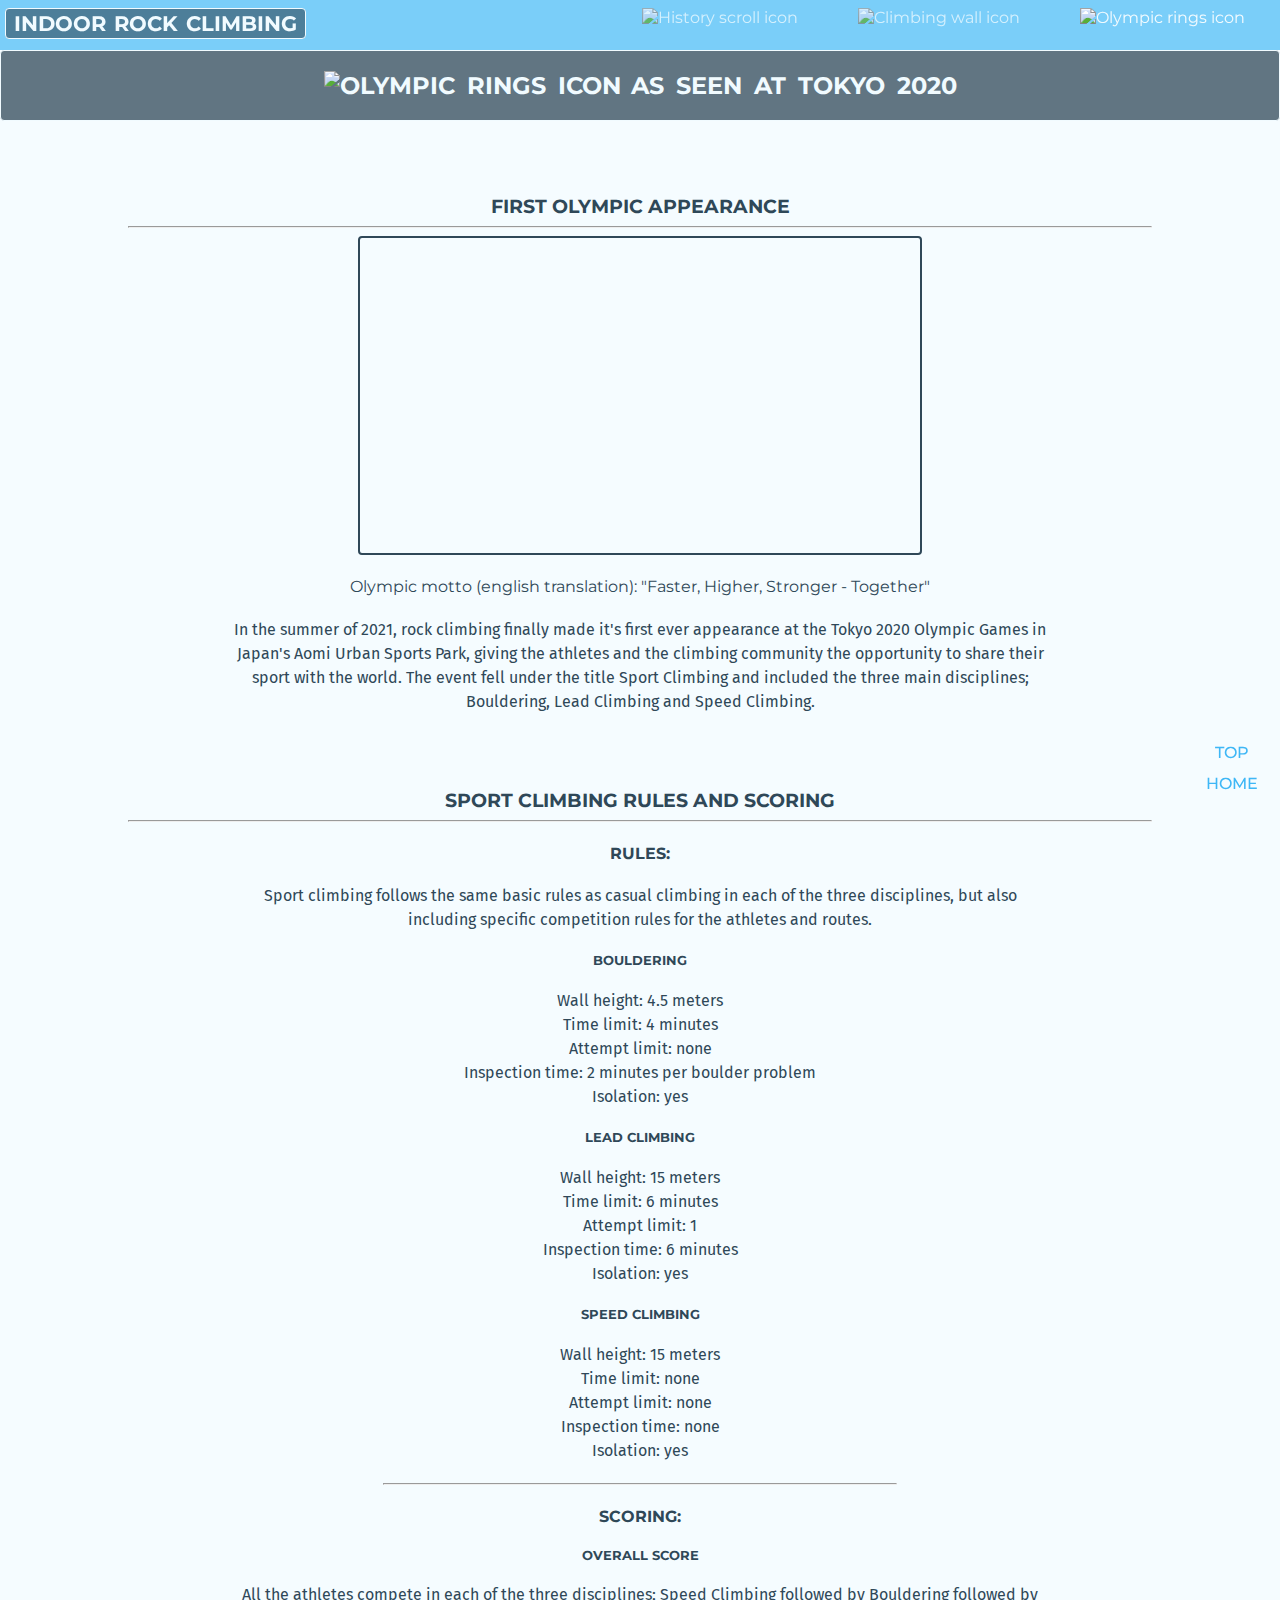
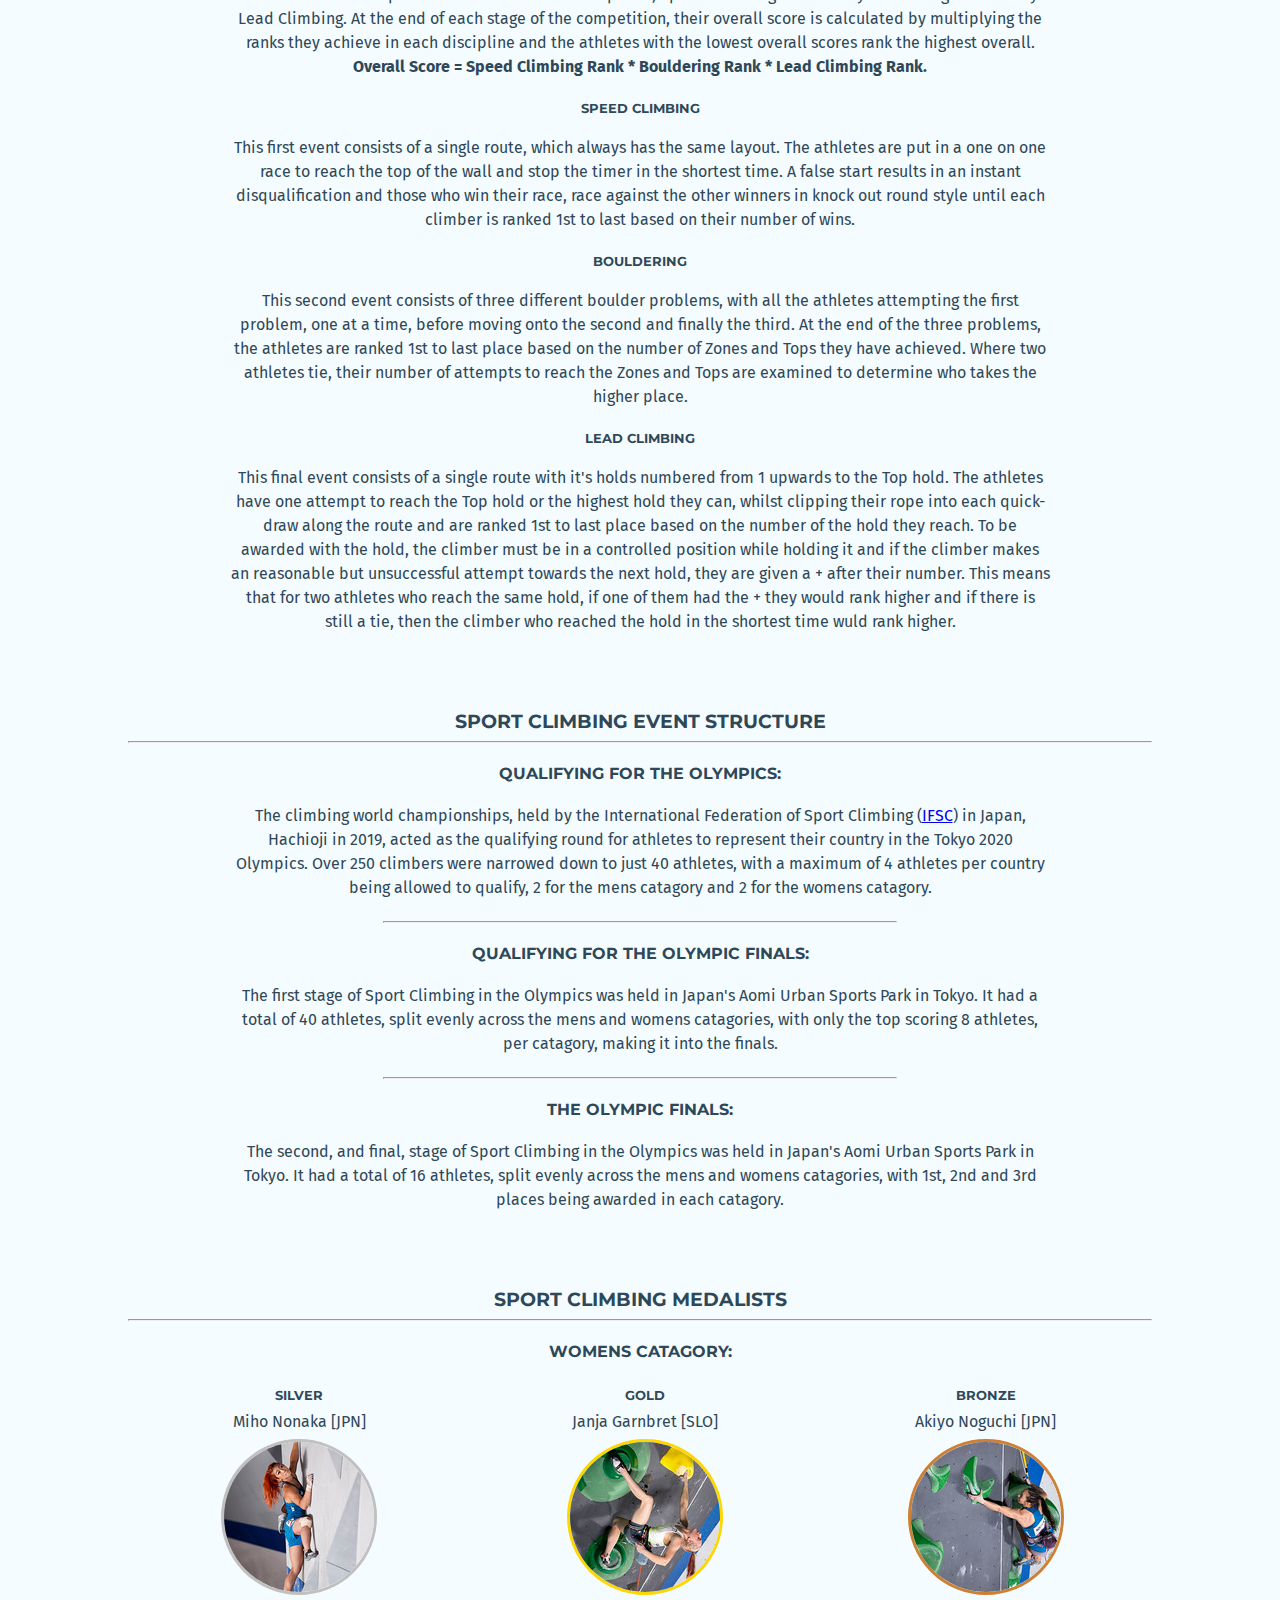
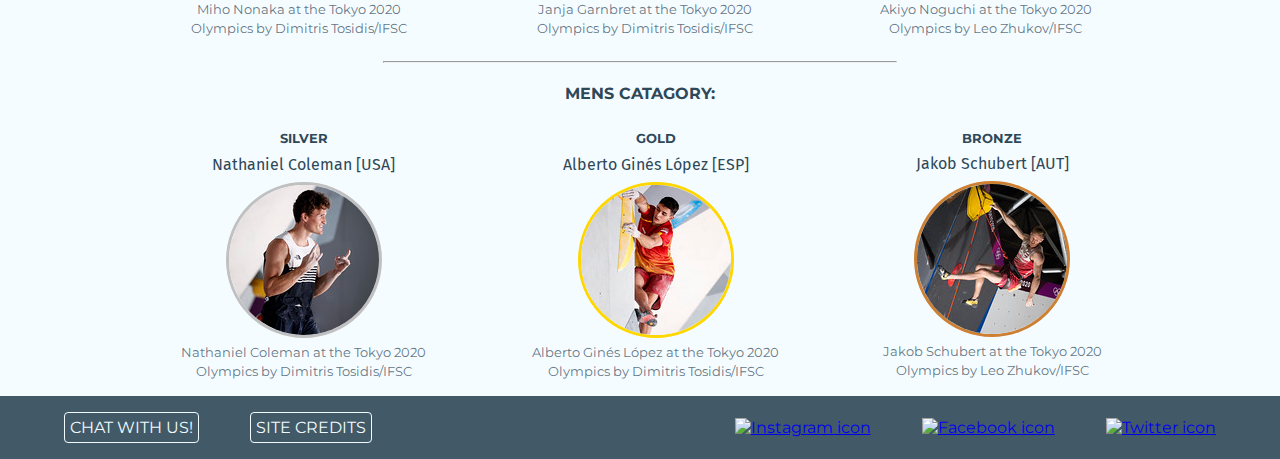
==== as-seen-at-tokyo-2020.html @ 706cf138 "Change minor iframes allow attribute syntax as warned by Google Dev Tools" ====
<!DOCTYPE html>
<html lang="en">
<head>
    <meta charset = "UTF-8"> <!-- instructs browser to use UTF-8 character encoding -->
    <meta http-equiv = "X-UA-Compatible" content = "IE=edge"> <!-- tells Internet Explorer to use Edge -->
    <meta name = "viewport" content = "width=device-width, initial-scale=1.0"> <!-- sets the browser viewport scale (important for CSS responsive design) -->
    <meta name = "description" content = "Indoor Rock Climbing introduces the three main disciplines of competition climbing; Bouldering, Lead Climbing and Speed Climbing to new climbers or those interested in the sport.">
    <meta name = "keywords" content = "indoor, rock climbing, bouldering, lead climbing, speed climbing, top rope, tokyo 2020, olympics"> 
    <meta name = "author" content = "Charlie Harland"> 

    <title>Indoor Rock Climbing</title>
    <link href = "./assets/css/style.css" rel = "stylesheet">

</head>

<!-- id for linking to the page top and class for creating space for fixed header -->
<body id = "as-seen-top" class = "header-space">
    <header class = "pages-header">
        <a href = "./index.html"><h1>Indoor Rock Climbing</h1></a>

        <!-- nav between the 3 pages from within the pages (reduces need to return to homepage everytime) -->
        <nav class = "pages-nav">
            <ul>
                <li>
                    <a href = "./background.html"><img src="https://img.icons8.com/ios-glyphs/30/2f4858/order-history.png" alt = "History scroll icon"></a>
                </li>
                <li>
                    <a href = "./the-three-main-climbing-disciplines.html"><img src="https://img.icons8.com/ios-filled/30/2f4858/climbing-wall.png" alt = "Climbing wall icon"></a>
                </li>
                <li>
                    <a href = "./as-seen-at-tokyo-2020.html"><img class = "current-page" src="https://img.icons8.com/metro/30/f1fbff/olympic-rings.png" alt = "Olympic rings icon"></a>
                </li>
            </ul>
        </nav>
    </header>

    <section class = "main-headings">
        <h2><img src="https://img.icons8.com/metro/30/f1fbff/olympic-rings.png" alt = "Olympic rings icon"> As Seen At Tokyo 2020</h2>
    </section>

    <!-- main page content -->
    <main class = "page-min-height"> <!-- class = "page-min-height" to ensure nav fills the viewport -->

        <section class = "page-section">
            <h3>First Olympic Appearance</h3>
            <hr>

            <!-- Video credit: embedded link from Olympics YouTube to allow for views to contribute to YouTube views -->
            <!-- Class for styling. Source link to the video. Title attribute for accessability. Included the allow attribute values; accelerometer and gyroscope for user to rotate mobile/tablet screen, picture-in-picture for users to continue to use other apps and move the video player around on their home screen. allowfullscreen attribute to allow full screen viewing -->
            <iframe class = "videos" src = "https://www.youtube.com/embed/QUqRIUKBFTk" title = "Youtube video player showing How will the Olympics change sport climbing? video" allow = "accelerometer; gyroscope; picture-in-picture" allowfullscreen></iframe>
        
            <blockquote cite = "https://olympics.com/ioc/faq/olympic-symbol-and-identity/what-is-the-olympic-motto">Olympic motto (english translation): "Faster, Higher, Stronger - Together"</blockquote>

            <p>
                In the summer of 2021, rock climbing finally made it's first ever appearance at the Tokyo 2020 Olympic Games in Japan's Aomi Urban Sports Park, giving the athletes and the climbing community the opportunity to share their sport with the world. The event fell under the title Sport Climbing and included the three main disciplines; Bouldering, Lead Climbing and Speed Climbing.
            </p>
            <!-- include relevant images -->
        </section>
    
        <section class = "page-section">
            <h3>Sport Climbing Rules and scoring</h3>
            <hr>
            <section>
                <h4>Rules:</h4>
                <p>
                    Sport climbing follows the same basic rules as casual climbing in each of the three disciplines, but also including specific competition rules for the athletes and routes. 
                </p>
                <section>
                    <h5> Bouldering </h5>
                    <ul>
                        <li>Wall height: 4.5 meters</li>
                        <li>Time limit: 4 minutes</li>
                        <li>Attempt limit: none</li>
                        <li>Inspection time: 2 minutes per boulder problem</li>
                        <li>Isolation: yes</li>
                    </ul>
                </section>
                <section>
                    <h5>Lead Climbing</h5>
                    <ul>
                        <li>Wall height: 15 meters</li>
                        <li>Time limit: 6 minutes</li>
                        <li>Attempt limit: 1</li>
                        <li>Inspection time: 6 minutes</li>
                        <li>Isolation: yes</li>
                    </ul>
                </section>
                <section>
                    <h5>Speed Climbing</h5>
                    <ul>
                        <li>Wall height: 15 meters</li>
                        <li>Time limit: none</li>
                        <li>Attempt limit: none</li>
                        <li>Inspection time: none</li>
                        <li>Isolation: yes</li>
                    </ul>
                </section>

            </section>
            <hr class = "half-width">
            <section>
                <h4>Scoring:</h4>
                <h5>Overall score</h5>
                <p>
                    All the athletes compete in each of the three disciplines; Speed Climbing followed by Bouldering followed by Lead Climbing. At the end of each stage of the competition, their overall score is calculated by multiplying the ranks they achieve in each discipline and the athletes with the lowest overall scores rank the highest overall. 
                    <br>
                    <strong>Overall Score = Speed Climbing Rank * Bouldering Rank * Lead Climbing Rank. </strong>
                </p>
                <h5>Speed Climbing</h5>
                <p>
                    This first event consists of a single route, which always has the same layout. The athletes are put in a one on one race to reach the top of the wall and stop the timer in the shortest time. A false start results in an instant disqualification and those who win their race, race against the other winners in knock out round style until each climber is ranked 1st to last based on their number of wins.
                </p>
                <h5>Bouldering</h5>
                <p>
                    This second event consists of three different boulder problems, with all the athletes attempting the first problem, one at a time, before moving onto the second and finally the third. At the end of the three problems, the athletes are ranked 1st to last place based on the number of Zones and Tops they have achieved. Where two athletes tie, their number of attempts to reach the Zones and Tops are examined to determine who takes the higher place. 
                </p>
                <h5>Lead Climbing</h5>
                <p>
                    This final event consists of a single route with it's holds numbered from 1 upwards to the Top hold. The athletes have one attempt to reach the Top hold or the highest hold they can, whilst clipping their rope into each quick-draw along the route and are ranked 1st to last place based on the number of the hold they reach. To be awarded with the hold, the climber must be in a controlled position while holding it and if the climber makes an reasonable but unsuccessful attempt towards the next hold, they are given a + after their number. This means that for two athletes who reach the same hold, if one of them had the + they would rank higher and if there is still a tie, then the climber who reached the hold in the shortest time wuld rank higher.
                </p>
            </section>
            <h3>Sport Climbing event structure</h3>
            <hr>
            <section>
                <h4>Qualifying for the Olympics:</h4>
                <p>
                    The climbing world championships, held by the International Federation of Sport Climbing (<a href = "https://www.ifsc-climbing.org/" target = "_blank">IFSC</a>) in Japan, Hachioji in 2019, acted as the qualifying round for athletes to represent their country in the Tokyo 2020 Olympics. Over 250 climbers were narrowed down to just 40 athletes, with a maximum of 4 athletes per country being allowed to qualify, 2 for the mens catagory and 2 for the womens catagory.
                </p>
            </section>
            <hr class = "half-width">
            <section>
                <h4>Qualifying for the Olympic finals:</h4>
                <p>
                    The first stage of Sport Climbing in the Olympics was held in Japan's Aomi Urban Sports Park in Tokyo. It had a total of 40 athletes, split evenly across the mens and womens catagories, with only the top scoring 8 athletes, per catagory, making it into the finals.
                </p>
            </section>
            <hr class = "half-width">
            <section>
                <h4>The Olympic finals:</h4>
                <p>
                    The second, and final, stage of Sport Climbing in the Olympics was held in Japan's Aomi Urban Sports Park in Tokyo. It had a total of 16 athletes, split evenly across the mens and womens catagories, with 1st, 2nd and 3rd places being awarded in each catagory.
                </p>
            </section>
            <!-- include relevant images -->
        </section>
    
        <section class = "page-section medalists">
            <h3>Sport Climbing Medalists</h3>
            <hr>
            <section >
                <h4>Womens catagory:</h4>
                <div class = "flex-row">
                    <section id = "miho">
                        <h5>SILVER</h5>
                        <p>Miho Nonaka [JPN]</p>
                        <figure>
                            <img class = "silver" src = "./assets/images/square-miho-by-dimitris-tosidis.jpg" alt = "Miho Nonaka">
                            <figcaption><a href = "https://www.flickr.com/photos/ifsclimbing/51357817919" target = "_blank">Miho Nonaka at the Tokyo 2020 Olympics by Dimitris Tosidis/IFSC</a></figcaption>
                        </figure>
                    </section>
                    <section id = "janja">
                        <h5>GOLD</h5>
                        <p>Janja Garnbret [SLO]</p>
                        <figure>
                            <img class = "gold" src = "./assets/images/square-janja-by-dimitris-tosidis.jpg" alt = "Janja Garnbret">
                            <figcaption><a href = "https://www.flickr.com/photos/ifsclimbing/51369358028/" target = "_blank">Janja Garnbret at the Tokyo 2020 Olympics by Dimitris Tosidis/IFSC</a></figcaption>
                        </figure>
                    </section>
                    <section id = "akiyo">
                        <h5>BRONZE</h5>
                        <p>Akiyo Noguchi [JPN]</p>
                        <figure>
                            <img class = "bronze" src = "./assets/images/square-akiyo-by-leo-zhukov.jpg" alt = "Akiyo Noguchi">
                            <figcaption><a href = "https://www.flickr.com/photos/ifsclimbing/51357381063/" target = "_blank">Akiyo Noguchi at the Tokyo 2020 Olympics by Leo Zhukov/IFSC</a></figcaption>
                        </figure>
                    </section>
                </div>
            </section>
            <hr class = "half-width">
            <section>
                <h4>Mens catagory:</h4>
                <div class = "flex-row">
                    <section id = "nathaniel">
                        <h5>SILVER</h5>
                        <p>Nathaniel Coleman [USA]</p>
                        <figure>
                            <img class = "silver" src = "./assets/images/square-nathaniel-by-dimitris-tosidis.jpg" alt = "Nathaniel Coleman">
                            <figcaption><a href = "https://www.flickr.com/photos/123572206@N08/51359121591" target = "_blank">Nathaniel Coleman at the Tokyo 2020 Olympics by Dimitris Tosidis/IFSC</a></figcaption>
                        </figure>
                    </section>
                    <section id = "alberto">
                        <h5>GOLD</h5>
                        <p>Alberto Ginés López [ESP]</p>
                        <figure>
                            <img class = "gold" src = "./assets/images/square-alberto-by-dimitris-tosidis.jpg" alt = "Alberto Ginés López">
                            <figcaption><a href = "https://www.flickr.com/photos/ifsclimbing/51360129665/" target = "_blank">Alberto Ginés López at the Tokyo 2020 Olympics by Dimitris Tosidis/IFSC</a></figcaption>
                        </figure>
                    </section>
                    <section id = "jakob">
                        <h5>BRONZE</h5>
                        <p>Jakob Schubert [AUT]</p>
                        <figure>
                            <img class = "bronze" src = "./assets/images/square-jakob-by-leo-zhukov.jpg" alt = "Jakob Schubert">
                            <figcaption><a href = "https://www.flickr.com/photos/ifsclimbing/51359884554/" target = "_blank">Jakob Schubert at the Tokyo 2020 Olympics by Leo Zhukov/IFSC</a></figcaption>
                        </figure>
                    </section>
                </div>
            </section>
            <!-- include relevant images -->
        </section>
    </main>

    <!-- Viewport fixed nav links -->
    <ul class = "fixed-links">
        <li>
            <a class = "fixed-links-words" href = "#as-seen-top">Top</a>
        </li>
        <li>
            <a class = "fixed-links-words" href = "./index.html">Home</a>
        </li>
    </ul>

    <footer class = "footer">
        <!--Footer with: Contact/Newletter button, Credits button, (about the author?), social media icons/links-->
        <!-- Contact/Newsletter and Site Credits buttons -->

        <!-- add about the author aside -->

        <!-- links to social media, opening in new tabs, with aria-labels for accessability -->
        <!-- icon credit: https://icons8.com/icon/84884/instagram - Instagram icon by Icons8 -->
        <!-- icon credit: https://icons8.com/icon/84872/facebook - Facebook icon by Icons8 -->
        <!-- icon credit: https://icons8.com/icon/84938/twitter - Twitter icon by Icons8 -->

        <div>
            <ul class = "footer-left">
                <li>
                    <a href = "./form.html" class = "footer-links">Chat with us!</a>
                </li>
                <li> 
                    <a href = "./site-credits.html" class = "footer-links">Site Credits</a>
                </li>
            </ul>
        </div>

        <div>
            <ul class = "footer-right">
                <li class = "social-media">
                    <a href = "https://www.instagram.com/" target = "_blank" aria-label = "Check us out on Instagram (opens new tab)"><img src = "https://img.icons8.com/material/38/f1fbff/instagram-new--v1.png" alt = "Instagram icon"></a>
                </li>
                <li class = "social-media">
                    <a href = "https://www.facebook.com/" target = "_blank" aria-label = "Check us out on Facebook (opens new tab)"><img src="https://img.icons8.com/material/38/f1fbff/facebook--v1.png" alt = "Facebook icon"></a>
                </li>
                <li class = "social-media">
                    <a href = "https://www.twitter.com/" target = "_blank" aria-label = "Check us out on Twitter (opens new tab)"><img src="https://img.icons8.com/material/38/f1fbff/twitter--v1.png" alt = "Twitter icon"></a>
                </li>
            </ul>
        </div>
    
    </footer>
</body>
</html>
---- assets/css/style.css ----
/* --------- Imports --------- */

/* Google Fonts: Montserrat (all normal font-weights), Fira Sans (all normal font-weights)  */
@import url('https://fonts.googleapis.com/css2?family=Fira+Sans:wght@100;200;300;400;500;600;700;800;900&family=Montserrat:wght@100;200;300;400;500;600;700;800;900&display=swap');

/* --------- Body --------- */

/* applying general styles to all pages */
body{
    /* reset defaults */
    padding: 0;
    margin: 0;
    border:0;
    /* incl.s padding and border within total height/width */
    box-sizing: border-box;
    /* sets base text content style  */
    color: #2f4858;
    font-family: Montserrat, sans-serif;
    background-color:rgba(241, 251, 255, 0.75);
}

/* body padding for pages with the fixed header */
.header-space{
    padding-top: 50px;
}

/* --------- Homepage styles --------- */

/* header style for homepage*/
#homepage-header {
    width:100%;
    background-color:rgba(0, 160, 243, 0.4);
    padding:1% 0;
    height:auto;
}

/* homepage main heading */
#homepage-header h1{
    color: #f1fbff;
    text-transform: uppercase;
    word-spacing:5px;
    text-align:center;

    padding: 0.5% 2%;
    margin:1% 5%;
    border: 1px solid #f1fbff;
    border-radius: 4px;
    background-color:rgba(30, 70, 95, 0.8);
}

/* hover effect on homepage main heading */
#homepage-header h1:hover{
    letter-spacing: 0.2em;
    border-radius: 8px;
    background-color:rgba(0, 160, 243, 0.70);
    transition-duration: 0.5s;
    transition-timing-function: ease-out;
}

/* header style also for other pages' sections with h2 headings*/
.main-headings {
    color: #f1fbff;
    font-weight:lighter;
    text-transform: uppercase;
    word-spacing:5px;

    border-radius: 4px;
    border:1px solid #f1fbff;
    box-sizing: border-box;
    background-color:rgba(47, 72, 88, 0.75);
    
    /* for responsivity */
    width: 100%;
    height: auto;
}

/* centralizing the h2 content for main headings */
.main-headings h2{
    /* Credit: https://stackoverflow.com/questions/5703552/how-can-i-center-text-horizontally-and-vertically-inside-a-div-block (For: Approach 2 - Flexbox method) */
    display:flex;
    align-items: center;
    justify-content: center;
}

/* welcome paragraph section */
#welcome-para{
    color: #f1fbff;
    text-align:center;

    padding: 1% 0;
    width:100%;
    background-color:rgba(47, 72, 88, 0.9);
}

/* welcome paragraph h2 heading */
#welcome-para h2{
    text-transform: uppercase;
    margin:10px;
}

/* welcome paragraph content */
#welcome-para p{
    font-family: "Fira Sans", sans-serif;
    font-weight:300;
    margin:10px;
}

/* main navigation menu nav */
#main-nav{
    width: 100%;
    box-sizing: border-box;

    /* stacking the main-nav-links in a column, spaced evenly in center of the nav */
    display:flex;
    align-items: center;
    flex-direction:column;
    justify-content: space-evenly;
}

/* background image for the homepage */
#homepage-body{
    /* the homepage background image with a #f1fbff white gradient over it as an overlay to not distract from the page content*/
    background-image: linear-gradient(rgba(241, 251, 255, 0.2),rgba(241, 251, 255, 0.2)), url("../images/man-bouldering.jpg");
    background-repeat:no-repeat;
    background-size: cover;
    background-position: center; 
}

/* main navigation menu links */
.main-nav-link{
    color:#f1fbff;
    text-transform: uppercase;
    text-decoration: none;
    text-align:center;
    font-size: x-large;
    font-weight: 600;
    
    border-radius: 4px;
    border: 2px solid #f1fbff;
    background-color:rgba(0, 160, 243, 0.8);
    
    width: 40%;
    padding: 3% 2%;
    
    /* positioning the text centrally */
    /* credit: (Approach 2 - Flexbox method) */
    display:flex;
    align-items: center;
    justify-content:center;
}

/* icon breathing space for main nav menu and main headings */
.main-nav-link img, .main-headings img{
    margin-right:10px;
}

/* hover effects for the main-nav links */
.main-nav-link:hover{
    color:#f1fbff;
    letter-spacing: 0.2em;

    background-color:rgba(47, 72, 88, 0.75);
    border-radius:8px;

    transition-duration: 0.5s;
    transition-timing-function: ease-out;
}

/* --------- Footer --------- */

/* footer styling across all pages */
.footer{
    color: #f1fbff;
    background-color:rgba(47, 72, 88, 0.9);
    padding: 0.5% 0;
    width:100%;

    /* to center the child div elements */
    display:flex;
    align-items: center;
}

/* footer-left/-right divs */
.footer div{
    /* inherit width from footer */
    width: inherit;
    margin: 0 5%;
}

/* ul of links footer-left */
.footer-left{
    display:flex;
    justify-content: flex-start;
    gap:10%;
}

/* ul of links footer-right */
.footer-right{
    display:flex;
    justify-content: flex-end;
    gap:10%;
}

/* footer-left/-right div uls */
.footer ul{
    list-style-type: none;
    padding:0;
}

/* links in the footer-left */
.footer-links{
    color: #f1fbff;
    text-decoration: none;
    text-transform:uppercase;
    font-weight: 400;

    padding: 5px;
    border: 1px solid #f1fbff;
    border-radius: 4px;
}

/* hover effect for footer links (social media and pages) */
.social-media img:hover, .footer-links:hover{
    background-color:rgba(0, 160, 243, 0.5);
    border-radius: 8px;
}

/* --------- The 3 info pages' headers --------- */

/* page header styles */
.pages-header{
    overflow: auto;
    position:fixed;
    top: 0;
    height: 50px;
    width:100%;
    /* high enough to stay on top */
    z-index:1;
    background-color:rgba(0, 160, 243, 0.5);
}

/* h1 headings in the pages' header */
.pages-header h1{
    color:#f1fbff;
    font-size: 130%;
    text-transform:uppercase;
    word-spacing: 2px;

    border: 1px solid #f1fbff;
    border-radius:4px;
    background-color:rgba(47, 72, 88, 0.6);

    float:left;
    padding: 2px 8px;
    margin:8px 5px 5px 5px;
}

/* hover effect for h1 headings in the pages' header */
.pages-header h1:hover{
    color:#f1fbff;
    letter-spacing: 0.1em;
    transition-duration: 0.5s;
    transition-timing-function: ease-out;

    border-color:#f1fbff;
    border-radius: 8px;
    background-color: rgba(0, 163, 245, 0.8);
}

/* links in the pages' header */
.pages-header a{
    color:#f1fbff;
    text-decoration: none;
}

/* pages' header nav ul */
.pages-nav ul{
    float:right;
    margin: 5px;
    padding:0;
}

/* pages' header nav li items*/
.pages-nav li{
    list-style-type: none;
    float:left;
    margin: 3px 20px 0 20px;
    padding: 0 10px;
}

/* opacity for the header nav icons */
.pages-nav img{
    opacity:0.75;
}

/* opacity for the header nav icon relating to the user's current page */
.pages-nav .current-page{
    opacity:1;
}

/* hover effect for pages' header nav icons */
.pages-nav img:hover{
    border-radius: 8px;
    background-color: rgba(0, 163, 245, 0.8);
}

/* hover effect for pages' header nav icon relating to the user's current page */
.pages-nav .current-page:hover{
    background-color:rgba(47, 72, 88, 0.75);
}

/* --------- The 3 info pages fixed links --------- */

/* fixed-links on the page bottom right hand side */
.fixed-links{
    list-style-type: none;
    text-align:center;

    position: fixed;
    bottom: 0;
    right: 0;
    
    padding:0;
    margin:10px 10px 100px 10px;
}

/* breathing space for fixed-links li items */
.fixed-links li{
    margin:2px;
    padding:5px;
}

/* fixed-links text links styles */
.fixed-links a{
    font-weight:500;
    text-decoration: none;
    text-transform: uppercase;

    /* color:rgba(0, 160, 243, 0.5); */
    color:rgba(0, 160, 243, 0.75);
    padding:5px;
}

/* fixed-links icon links styles */
.fixed-links-icon{
    padding: 5px;
    opacity:0.75;
}

/* hover effect on fixed-links text links */
.fixed-links-words:hover {
    color: #f1fbff;
    background-color:rgba(47, 72, 88, 0.6);
    border-radius: 8px;
    opacity: 1;
}

/* hover effect on fixed-links icons links */
.fixed-links-icon:hover{
    border-radius: 8px;
    box-sizing: border-box;
    background-color:rgba(0, 160, 243, 0.5);
    opacity: 1;
}

/* --------- 3 info pages' headings and <p> styling --------- */

/* page section styling */
.page-section{
    text-align: center;
    margin:0 10%;
}

/* page section h3 styling */
.page-section > h3{
    text-transform: uppercase;
    text-align:center;
    margin-bottom:0;
    /* padding for sticky header space when using fixed-links nav (header height + 5px) */
    padding-top: 55px;
}

/* page section paragraph styling */
.page-section p, .page-section ul, .page-section ol{
    font-family: "Fira Sans", sans-serif;
    font-weight:400;
    line-height:150%;
    margin:2% 10%;
}

/* page section ol styling */
ol{
    text-align: left;
    padding:0;
}

/* page section ul styling */
ul{
    list-style-type: none;
    padding:0;
}

/* page section h4 styling */
.page-section h4{
    font-weight: bolder;
    text-transform: uppercase;
}

/* page section h5 styling */
.page-section h5{
    font-weight: bolder;
    text-transform: uppercase;
    margin:5px;
}

/* red mini disclaimer message */
.mini-disclaimer{
    color:#b81616;
    font-family: montserrat, sans-serif;
    text-transform: uppercase;
    font-weight:100;
    font-size: small;
}

/* styling links used within the text content */
.in-text-link{
    color:#2f4858;
    font-weight:bold;
    text-decoration: none;
}

/* --------- Info-tiles styling --------- */

.info-tiles > p{
    width:100%;
}

.info-tiles{
    display:flex;
    justify-content: space-evenly;
    flex-wrap: wrap;
    margin-bottom:2%;
}

.info-tiles h4{
    color:#2f4858;
    width:100%;
    margin:10px 2px 15px 2px;
}

.info-tiles div{
    border: 1px solid rgba(0, 160, 243, 1);
    border-radius:4px;
    background-color:rgba(0, 160, 243, 0.5);

    /* styling so that before the user hovers, just the term name is visible */
    width:200px;
    height:30px;
    overflow:hidden;

    padding: 5px;
    margin: 5px;
}

/* hover effect */
.info-tiles div:hover{
    width:200px;
    height:auto;
    overflow:auto;

    color:#f1fbff;
    background-color:rgba(47, 72, 88, 0.75);

    transition-duration: 0.3s;
    transition-timing-function: ease-out;
}

.info-tiles h5{
    font-size:90%;
    font-weight:700;
    text-transform: uppercase;

    padding:5px;
    margin:0;
    
    border-left: 5px groove rgba(241, 251, 255, 0.75);
    border-top: 5px ridge rgba(241, 251, 255, 0.75);
}

.info-tiles div p{
    text-align: left;
    line-height: 125%;
    font-weight: 200;

    border-right: 5px groove rgba(241, 251, 255, 0.75);
    border-bottom: 5px ridge rgba(241, 251, 255, 0.75);

    padding:5px;
    margin: 0;
}

/* --------- Form styling --------- */

/* centralizing the form */
form{
    padding: 10px 5px;
    margin:5% 0;

    display:flex;
    flex-direction: column;
    align-items: center;
}

/* fieldset styling */
fieldset{
    text-transform: uppercase;
    text-align: center;
    font-weight:600;

    border-radius: 4px;
    border:2px solid#2f4858;

    width:550px;
    margin: 10px 2px 2px 0;

    display:flex;
    flex-direction: column;
    align-items: center;
}

/* hover effect to chage the fieldset border color when the user hovers over it */
fieldset:hover{
    border:2px solid#00a0f3;
    color:#00a0f3;
}

/* styling the form labels */
form label{
    font-weight:400;
    font-size:smaller;
    text-transform: capitalize;
    font-family: "Fira Sans", sans-serif;
    
    margin:2px
}

/* adding a small left side margin so the user's curser has some space when user clicks to type */
#user-name, #user-email, #textarea-chat{
    padding-left:5px;
}

/* styling the form textarea */
textarea{
    font-weight:400;
    font-family: "Fira Sans", sans-serif;

    border:1px solid #2f4858;
    border-radius: 4px;

    display:block;
    margin-top:10px;
}

/* shrinking the [optional] legend text */
.optional{
    font-size: smaller;
    text-transform: lowercase;
}

/* bringing the newletters check boxes closer to their labels */
#newsletters label, #newsletters input{
    margin: 0;
}

/* styling submit/reset input buttons*/
.submit-reset {
    color:#2f4858;
    font-family: Montserrat, sans-serif;
    text-transform: uppercase;
    font-size: medium;
    font-weight:600;

    background-color: rgba(241, 251, 255, 0.75);
    margin:2px 0;

    border:2px solid #2f4858;
    border-radius:4px;
}

/* hover effect for submit/reset input buttons border color */
.submit-reset:hover{
    border:2px solid#00a0f3;
    color:#00a0f3;
}

/* highlight form/credits links when on the page */
.current-footer-link{
    background-color:rgba(0, 160, 243, 0.5);
    border-radius: 8px;
}

/* --------- Across all pages --------- */

/* setting min-height for main/first large section of each page to fill the viewport and avoid white space below the footer on bigger screen */
.page-min-height{
    min-height: 100vh;
}

/* --------- As-Seen-At-Tokyo-2020 page --------- */

/* embedded video (iframe element) styling */
.videos{
    /* reccomended by YouTube as the optimum size for this video */
    width: 560px; 
    height: 315px;

    border:2px solid #2f4858;
    border-radius:4px;
}

/* olympic quote */
blockquote{
    padding:2px;
}

/* primarily for hr elements which break up smaller sections within larger sections  */
.half-width{
    width:50%;
}

/* styling images of olympic medalists */
.medalists img{
    border-radius:50%;
    border-width:3px;
    border-style: solid;
}

/* hover effect for images of olympic medalists */
.medalists img:hover{
    border-width:8px;
    transition-duration: 0.1s;
}

/* styling medalists content */
.medalists p{
    margin-bottom:0;
}

/* styling medalists figure */
.medalists figure{
    margin-top:5px;
}

/* styling medalists figcaption link */
figcaption a{
    font-size: small;
    text-decoration: none;
    color:rgba(47, 72, 88, 0.75);
}

/* border colors for the medalists images */
.gold{
    border-color: #ffd700;
}
.silver{
    border-color: #c0c0c0;
}
.bronze{
    border-color: #CD7F32;
}

/* styling the medalists sections in rows */
.flex-row{
    display:flex;
    flex-direction:row;
    justify-content: center;
}

/* --------- Media Queries -------- */

/* media queries for screen sizes 780px wide or less (i.e. tablet size) */
@media (max-width: 780px){

    /* resizing the homepage nav */
    .main-nav-link{
        font-size: x-large;
        width:60%;
        height:60px;
    }

    /* resizing and arranging the footer-links on the left */
    .footer-left{
        font-size:small;
        /* display: flex; */
        flex-direction: column;
    }

    /* adding breathing space for the list elements */
    .footer-left li{
        padding:5%;
    }

    /* increasing fixed header height to accommodate the nav icons and using flexbox to align the h1 and nav in a column */
    .pages-header{
        height:80px;
        display:flex;
        flex-direction: column;
    }

    /* removing its left float and centering the text */
    .pages-header h1{
        float:none;
        text-align: center;
    }

    /* increase the header space as a result of increasing the header height */
    .header-space{
        padding-top:80px;
    }

    /* increase space due to the fixed header height so that the fixed-link nav still takes the user to the right places */
    .page-section > h3 {
        padding-top: 85px;
    }

    /* using flexbox display to center the nav  */
    .pages-nav{
        display:flex;
        justify-content:center;
    }

    /* removing the float and margin from the header nav list to move it below the h1 */
    .pages-nav ul{
        float:none;
        margin:0;
    }

    /* reducing header nav margins to move the more neatly to the left */
    .pages-nav li {
        margin: 0 5px;
    }

    /* keeping the fixed-links from covering the footer */
    .fixed-links{
        width:60px;
        margin:0 0 150px 0;
    }

    /* moving fixed-link list items to the right so they dont cover the page content */
    .fixed-links li{
        float:right;
        margin:0;
    }

    /* reducing youtube video width to 90% of the page so it adapts from its optimum width to suit smaller screen sizes */
    .videos{
        width:90%;
    }

    /* readjusting medalists images to be in a column instead of rows */
    .flex-row{
        flex-direction: column;
    }

    /* readjusting the order of medalists when they are in a column */
    #janja, #alberto{order:1}
    #miho, #nathaniel{order:2}
    #akiyo, #jakob{order:3}

    /* resizing the contact form so it adapts to suit smaller screen sizes */
    fieldset{
        width:75%;
    }
}

/* further media queries for screen sizes 375px wide or less (i.e. smart phone size) */
@media (max-width: 375px){

    /* reducing homepage h1 size */
    #homepage-header h1{
        font-size:x-large;
    }

    /* resizing the homepage nav */
    .main-nav-link{
        font-size:large;
        width:80%;
        height:80px;
    }

    /* resizing the footer-links on the left */
    .footer-left{
        font-size:x-small;
    }

    /* lowering the fixed-links again slightly and reducing font-size*/
    .fixed-links{
        margin:0 0 100px 0;
        font-size: small;
    }

    /* adjusting pages' left and right widths at very small sizes */
    .page-section{
        margin:0 8px;
    }

    /* adjusting pages' paragraphs to have some breathing space */
    .page-section p{
        margin-bottom:5%;
    }
}
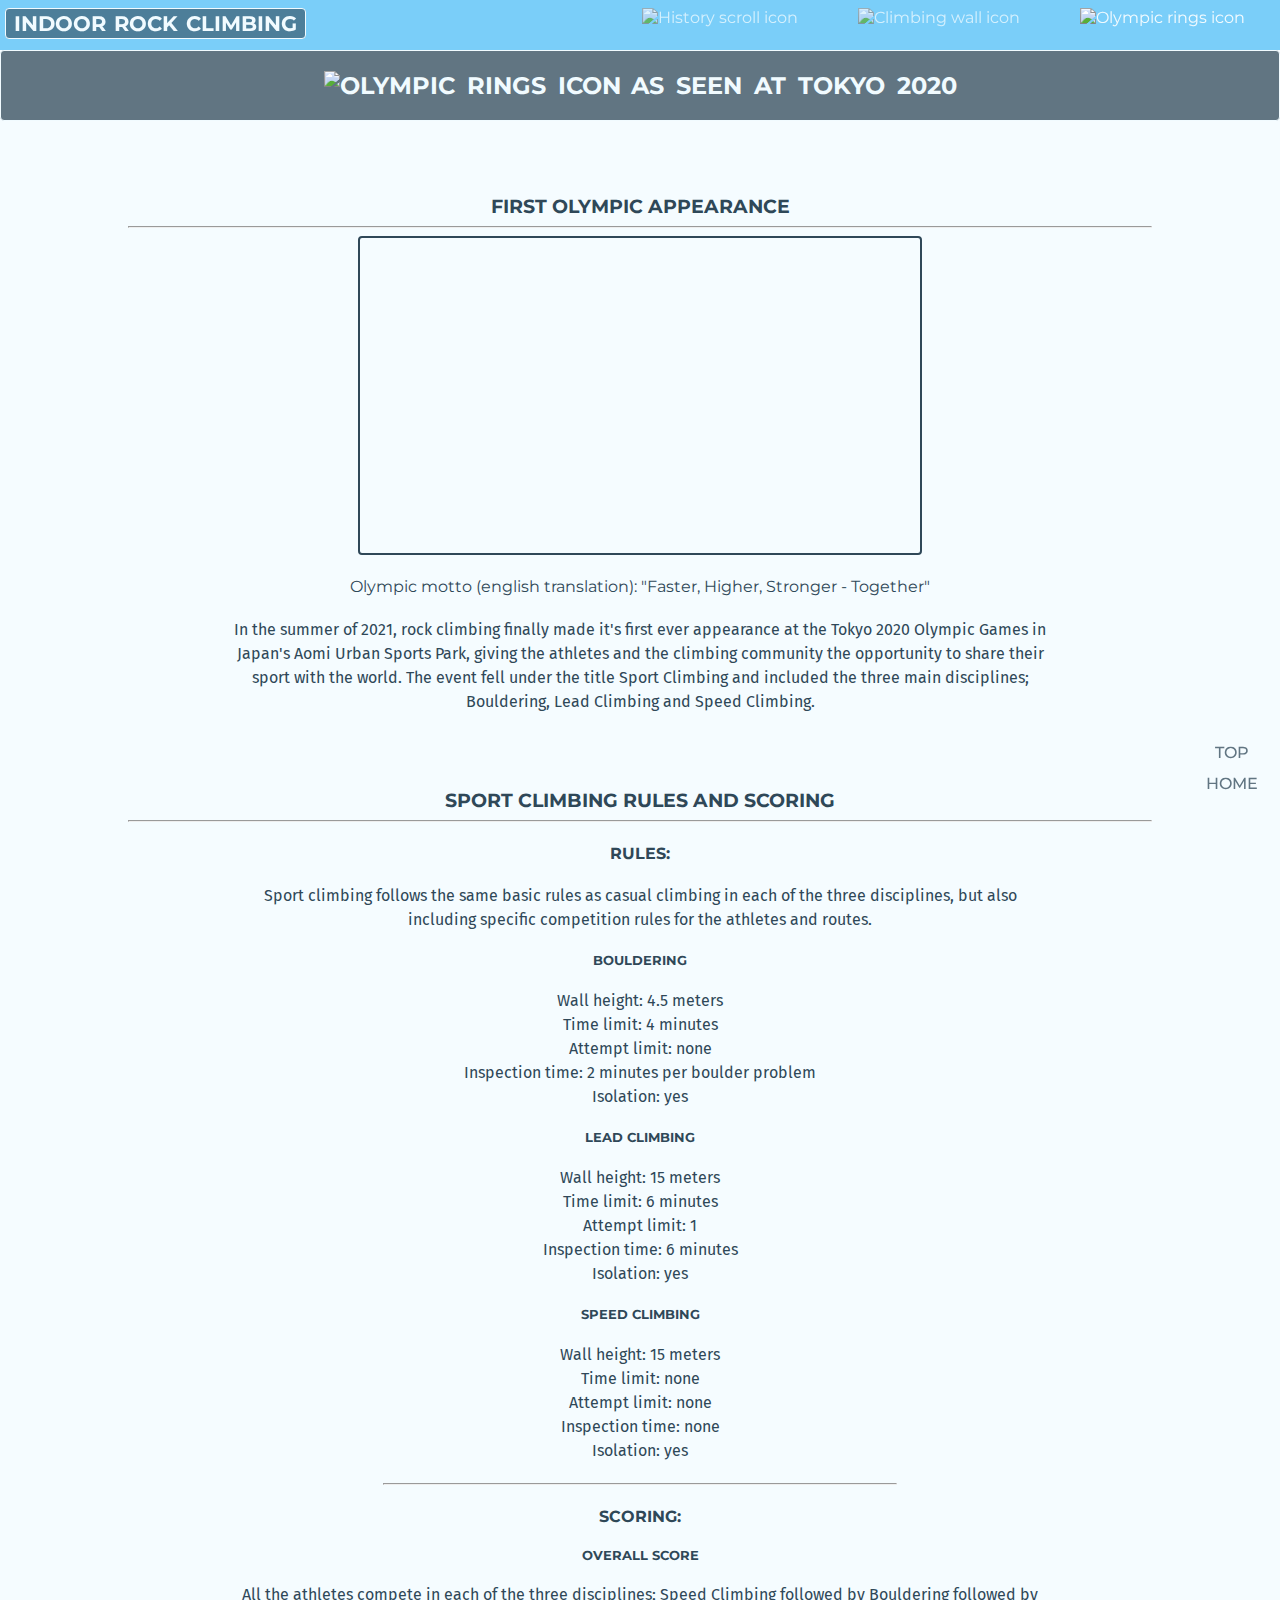
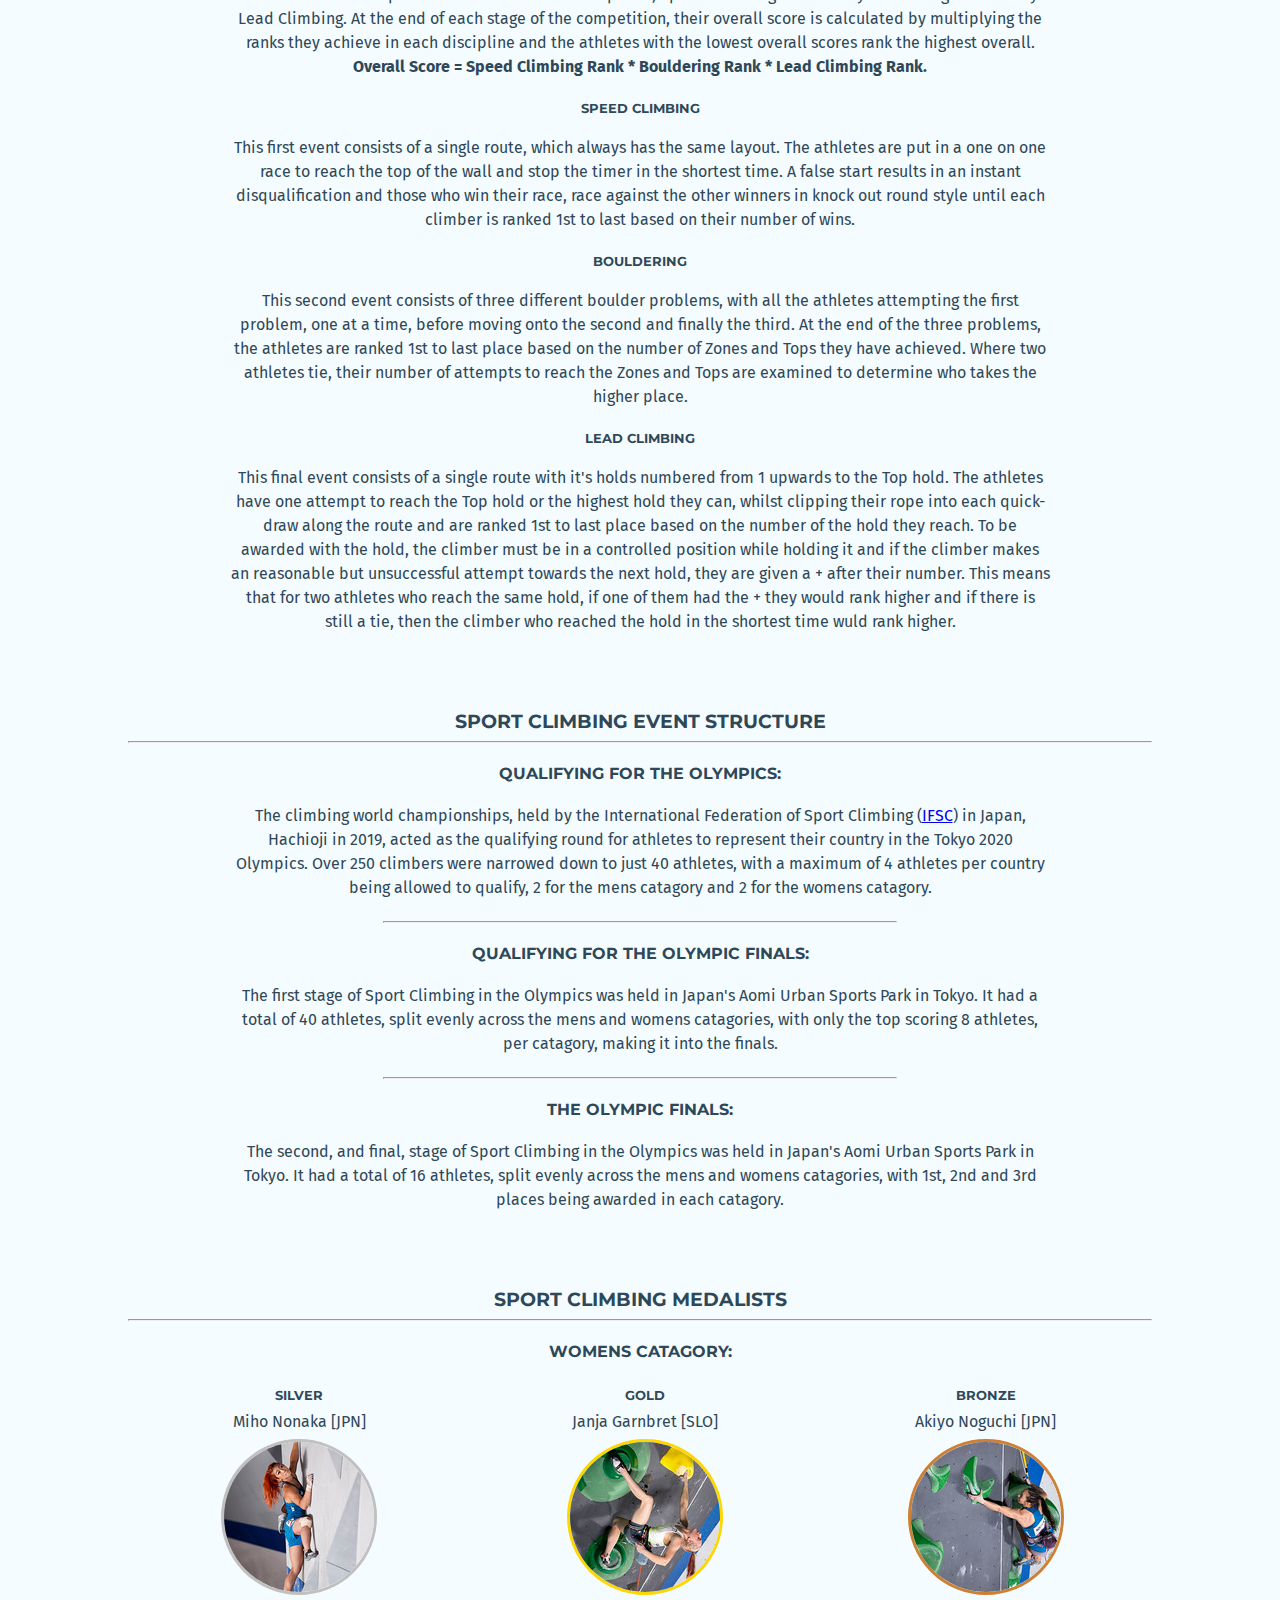
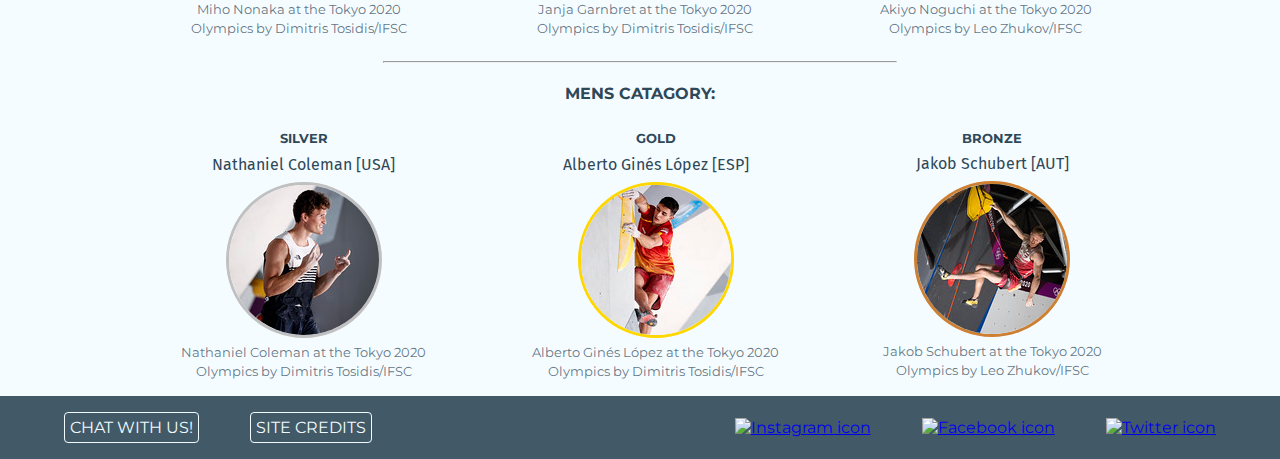
==== commit 55228fa6: "Add aria-label to all internal and external links in the as-seen page for betterr accessability with" ====
--- a/as-seen-at-tokyo-2020.html
+++ b/as-seen-at-tokyo-2020.html
@@ -1,261 +1,363 @@
 <!DOCTYPE html>
 <html lang="en">
-<head>
-    <meta charset = "UTF-8"> <!-- instructs browser to use UTF-8 character encoding -->
-    <meta http-equiv = "X-UA-Compatible" content = "IE=edge"> <!-- tells Internet Explorer to use Edge -->
-    <meta name = "viewport" content = "width=device-width, initial-scale=1.0"> <!-- sets the browser viewport scale (important for CSS responsive design) -->
-    <meta name = "description" content = "Indoor Rock Climbing introduces the three main disciplines of competition climbing; Bouldering, Lead Climbing and Speed Climbing to new climbers or those interested in the sport.">
-    <meta name = "keywords" content = "indoor, rock climbing, bouldering, lead climbing, speed climbing, top rope, tokyo 2020, olympics"> 
-    <meta name = "author" content = "Charlie Harland"> 
-
-    <title>Indoor Rock Climbing</title>
-    <link href = "./assets/css/style.css" rel = "stylesheet">
-
-</head>
-
-<!-- id for linking to the page top and class for creating space for fixed header -->
-<body id = "as-seen-top" class = "header-space">
-    <header class = "pages-header">
-        <a href = "./index.html"><h1>Indoor Rock Climbing</h1></a>
-
-        <!-- nav between the 3 pages from within the pages (reduces need to return to homepage everytime) -->
-        <nav class = "pages-nav">
-            <ul>
+
+    <!-- head element consistent through all pages -->
+    <head>
+        <!-- metadata elements -->
+        <meta charset = "UTF-8"> <!-- instructs browser to use UTF-8 character encoding -->
+        <meta http-equiv = "X-UA-Compatible" content = "IE=edge"> <!-- tells Internet Explorer to use Edge -->
+        <meta name = "viewport" content = "width=device-width, initial-scale=1.0"> <!-- sets the browser viewport scale (important for CSS responsive design) -->
+        <meta name = "description" content = "Indoor Rock Climbing introduces the three main disciplines of competition climbing; Bouldering, Lead Climbing and Speed Climbing to new climbers or those interested in the sport."> <!-- site description for Search Engine Optimisation -->
+        <meta name = "keywords" content = "indoor, rock climbing, bouldering, lead climbing, speed climbing, top rope, tokyo 2020, olympics"> <!-- site keywords for Search Engine Optimisation -->
+        <meta name = "author" content = "Charlie Harland"> <!-- site author info -->
+    
+        <!-- title element shows in the webpage tab -->
+        <title>Indoor Rock Climbing</title>
+
+        <!-- link to external css file for styling -->
+        <link href = "./assets/css/style.css" rel = "stylesheet">
+    </head>
+
+    <!-- as-seen page body -->
+    <body id = "as-seen-top" class = "header-space">
+        <!-- id for linking to the page top using the TOP fixed-link and class for creating space for fixed header so content isnt covered -->
+
+        <!-- page header styled the same on the other pages for consistency -->
+        <header class = "pages-header">
+
+            <!-- clickable heading to take the user to the homepage -->
+            <a href = "./index.html" aria-label = "Link to Homepage">
+                <h1>Indoor Rock Climbing</h1>
+            </a>
+    
+            <!-- page header nav between the 3 informational pages from within any of the pages, which reduces the user's need to return to homepage main nav everytime -->
+            <nav class = "pages-nav">
+
+                <!-- unordered list of links to the 3 informational pages, with Icons8 icons that match the homepage nav for consistency -->
+                <ul>
+                    <li>
+                        <!-- link to background page -->
+                        <a href = "./background.html" aria-label = "Link to Background page"><img src="https://img.icons8.com/ios-glyphs/30/2f4858/order-history.png" alt = "History scroll icon"></a>
+                    </li>
+                    <li>
+                        <!-- link to three-main page -->
+                        <a href = "./the-three-main-climbing-disciplines.html" aria-label = "Link to The Three Main Disciplines page"><img src="https://img.icons8.com/ios-filled/30/2f4858/climbing-wall.png" alt = "Climbing wall icon"></a>
+                    </li>
+                    <li>
+                        <!-- link to as-seen page (current - icons8 icon img is coloured in the #f1fbff shade of white) -->
+                        <a href = "./as-seen-at-tokyo-2020.html" aria-label = "Link to As Seen At Tokyo 2020 page"><img class = "current-page" src="https://img.icons8.com/metro/30/f1fbff/olympic-rings.png" alt = "Olympic rings icon"></a>
+                    </li>
+                </ul>
+            </nav>
+        </header>
+    
+        <!-- as-seen page heading section styled the same on the other pages for consistency -->
+        <section class = "main-headings">
+            <!-- as-seen page heading with Icons8 icon consistent with the navs -->
+            <h2><img src="https://img.icons8.com/metro/30/f1fbff/olympic-rings.png" alt = "Olympic rings icon"> As Seen At Tokyo 2020</h2>
+        </section>
+    
+        <!-- main page content -->
+        <main class = "page-min-height"> 
+            <!-- class = "page-min-height" to ensure there is no vertical white space in the viewport of larger screens, used on the main element as its the main/largest feature of the page -->
+    
+            <!-- first olympic appearance section, styled with pages-section for consistency -->
+            <section class = "page-section">
+
+                <h3>First Olympic Appearance</h3>
+                <hr>
+    
+                <!-- video credit: embedded link from Olympics YouTube to allow for views to contribute to YouTube views -->
+                <!-- iframe element with attribute; class for styling, source link to the video, title attribute for accessability and including the allow attribute values; accelerometer and gyroscope for user to rotate mobile/tablet screen, picture-in-picture for users to continue to use other apps and move the video player around on their home screen and the allowfullscreen attribute to allow full screen viewing -->
+                <iframe class = "videos" src = "https://www.youtube.com/embed/QUqRIUKBFTk" title = "Youtube video player showing How will the Olympics change sport climbing? video" allow = "accelerometer; gyroscope; picture-in-picture" allowfullscreen></iframe>
+            
+                <!-- blockquote for the Olympic motto (english translation) with cite attribute for the motto credit -->
+                <blockquote cite = "https://olympics.com/ioc/faq/olympic-symbol-and-identity/what-is-the-olympic-motto">Olympic motto (english translation): "Faster, Higher, Stronger - Together"</blockquote>
+    
+                <!-- paragraph about climbing's first olympic apperance -->
+                <p>
+                    In the summer of 2021, rock climbing finally made it's first ever appearance at the Tokyo 2020 Olympic Games in Japan's Aomi Urban Sports Park, giving the athletes and the climbing community the opportunity to share their sport with the world. The event fell under the title Sport Climbing and included the three main disciplines; Bouldering, Lead Climbing and Speed Climbing.
+                </p>
+            </section>
+        
+            <!-- sport climbing rules and scoring section, styled with pages-section for consistency -->
+            <section class = "page-section">
+
+                <h3>Sport Climbing Rules and scoring</h3>
+                <hr>
+
+                <!-- rules section heading and explanatory paragraph -->
+                <section>
+                    <h4>Rules:</h4>
+                    <p>
+                        Sport climbing follows the same basic rules as casual climbing in each of the three disciplines, but also including specific competition rules for the athletes and routes. 
+                    </p>
+
+                    <!-- bouldering comp specific stats -->
+                    <section>
+                        <h5> Bouldering </h5>
+                        <ul>
+                            <li>Wall height: 4.5 meters</li>
+                            <li>Time limit: 4 minutes</li>
+                            <li>Attempt limit: none</li>
+                            <li>Inspection time: 2 minutes per boulder problem</li>
+                            <li>Isolation: yes</li>
+                        </ul>
+                    </section>
+
+                    <!-- lead climbing comp specific stats -->
+                    <section>
+                        <h5>Lead Climbing</h5>
+                        <ul>
+                            <li>Wall height: 15 meters</li>
+                            <li>Time limit: 6 minutes</li>
+                            <li>Attempt limit: 1</li>
+                            <li>Inspection time: 6 minutes</li>
+                            <li>Isolation: yes</li>
+                        </ul>
+                    </section>
+
+                    <!-- speed climbing comp specific stats -->
+                    <section>
+                        <h5>Speed Climbing</h5>
+                        <ul>
+                            <li>Wall height: 15 meters</li>
+                            <li>Time limit: none</li>
+                            <li>Attempt limit: none</li>
+                            <li>Inspection time: none</li>
+                            <li>Isolation: yes</li>
+                        </ul>
+                    </section>
+    
+                </section>
+
+                <!-- horizontal rule with half-width styles to visually separate sub-sections within the main sections -->
+                <hr class = "half-width">
+
+                <!-- scoring section heading -->
+                <section>
+                    <h4>Scoring:</h4>
+
+                    <!-- overall score section heading and explanatory paragraph -->
+                    <h5>Overall score</h5>
+                    <p>
+                        All the athletes compete in each of the three disciplines; Speed Climbing followed by Bouldering followed by Lead Climbing. At the end of each stage of the competition, their overall score is calculated by multiplying the ranks they achieve in each discipline and the athletes with the lowest overall scores rank the highest overall. 
+                        <br>
+                        <strong>Overall Score = Speed Climbing Rank * Bouldering Rank * Lead Climbing Rank. </strong>
+                    </p>
+
+                    <!-- speed climbing scoring section heading and explanatory paragraph -->
+                    <h5>Speed Climbing</h5>
+                    <p>
+                        This first event consists of a single route, which always has the same layout. The athletes are put in a one on one race to reach the top of the wall and stop the timer in the shortest time. A false start results in an instant disqualification and those who win their race, race against the other winners in knock out round style until each climber is ranked 1st to last based on their number of wins.
+                    </p>
+
+                    <!-- bouldering scoring section heading and explanatory paragraph -->
+                    <h5>Bouldering</h5>
+                    <p>
+                        This second event consists of three different boulder problems, with all the athletes attempting the first problem, one at a time, before moving onto the second and finally the third. At the end of the three problems, the athletes are ranked 1st to last place based on the number of Zones and Tops they have achieved. Where two athletes tie, their number of attempts to reach the Zones and Tops are examined to determine who takes the higher place. 
+                    </p>
+
+                    <!-- lead climbing scoring section heading and explanatory paragraph -->
+                    <h5>Lead Climbing</h5>
+                    <p>
+                        This final event consists of a single route with it's holds numbered from 1 upwards to the Top hold. The athletes have one attempt to reach the Top hold or the highest hold they can, whilst clipping their rope into each quick-draw along the route and are ranked 1st to last place based on the number of the hold they reach. To be awarded with the hold, the climber must be in a controlled position while holding it and if the climber makes an reasonable but unsuccessful attempt towards the next hold, they are given a + after their number. This means that for two athletes who reach the same hold, if one of them had the + they would rank higher and if there is still a tie, then the climber who reached the hold in the shortest time wuld rank higher.
+                    </p>
+                </section>
+            </section>
+
+            <!-- sport climbing event structure section, styled with pages-section for consistency -->
+            <section class = "page-section">
+
+                <h3>Sport Climbing event structure</h3>
+                <hr>
+
+                <!-- qualifying for the olympics section heading and explanatory paragraph -->
+                <section>
+                    <h4>Qualifying for the Olympics:</h4>
+                    <p>
+                        The climbing world championships, held by the International Federation of Sport Climbing (<a href = "https://www.ifsc-climbing.org/" target = "_blank" rel = "noopener noreffer" aria-label = "Link to IFSC website (opens in a new tab)">IFSC</a>) in Japan, Hachioji in 2019, acted as the qualifying round for athletes to represent their country in the Tokyo 2020 Olympics. Over 250 climbers were narrowed down to just 40 athletes, with a maximum of 4 athletes per country being allowed to qualify, 2 for the mens catagory and 2 for the womens catagory.
+                    </p>
+                </section>
+                <hr class = "half-width">
+
+                <!-- qualifying for the olympic finals section heading and explanatory paragraph -->
+                <section>
+                    <h4>Qualifying for the Olympic finals:</h4>
+                    <p>
+                        The first stage of Sport Climbing in the Olympics was held in Japan's Aomi Urban Sports Park in Tokyo. It had a total of 40 athletes, split evenly across the mens and womens catagories, with only the top scoring 8 athletes, per catagory, making it into the finals.
+                    </p>
+                </section>
+                <hr class = "half-width">
+
+                <!-- the olympic finals section heading and explanatory paragraph -->
+                <section>
+                    <h4>The Olympic finals:</h4>
+                    <p>
+                        The second, and final, stage of Sport Climbing in the Olympics was held in Japan's Aomi Urban Sports Park in Tokyo. It had a total of 16 athletes, split evenly across the mens and womens catagories, with 1st, 2nd and 3rd places being awarded in each catagory.
+                    </p>
+                </section>
+            </section>
+        
+            <!-- sport climbing medalists section, styled with pages-section for consistency and medalists class to style the medalists' imgs/hover effects -->
+            <section class = "page-section medalists">
+
+                <h3>Sport Climbing Medalists</h3>
+                <hr>
+
+                <!-- women's catagory section heading -->
+                <section >
+                    <h4>Womens catagory:</h4>
+
+                    <!-- each medalists' section has an id for ordering with CSS so that on smaller screens they order gold, silver, bronze rather than in horizonal podium order -->
+
+                    <!-- div container used to style the individual medalists' sections to display in a row in horizonal podium order -->
+                    <div class = "flex-row">
+
+                        <!-- Miho Nonaka section heading and name paragraph -->
+                        <section id = "miho">
+                            <h5>SILVER</h5>
+                            <p>Miho Nonaka [JPN]</p>
+
+                            <!-- figure with image and credit link in figcaption -->
+                            <figure>
+                                <!-- silver class for border styling -->
+                                <img class = "silver" src = "./assets/images/square-miho-by-dimitris-tosidis.jpg" alt = "Picture of Miho Nonaka bouldering">
+                                <figcaption>
+                                    <a href = "https://www.flickr.com/photos/ifsclimbing/51357817919" target = "_blank" rel = "noopener noreffer" aria-label = "Link to photo credit on Dimitris Tosidis/IFSC flickr page (opens in a new tab)">Miho Nonaka at the Tokyo 2020 Olympics by Dimitris Tosidis/IFSC</a>
+                                </figcaption>
+                            </figure>
+                        </section>
+
+                        <!-- Janja Garnbret section heading and name paragraph -->
+                        <section id = "janja">
+                            <h5>GOLD</h5>
+                            <p>Janja Garnbret [SLO]</p>
+
+                            <!-- gold class for border styling -->
+                            <figure>
+                                <img class = "gold" src = "./assets/images/square-janja-by-dimitris-tosidis.jpg" alt = "Picture of Janja Garnbret lead climbing">
+                                <figcaption>
+                                    <a href = "https://www.flickr.com/photos/ifsclimbing/51369358028/" target = "_blank" rel = "noopener noreffer" aria-label = "Link to photo credit on Dimitris Tosidis/IFSC flickr page (opens in a new tab)">Janja Garnbret at the Tokyo 2020 Olympics by Dimitris Tosidis/IFSC</a>
+                                </figcaption>
+                            </figure>
+                        </section>
+
+                        <!-- Akiyo Noguchi section heading and name paragraph -->
+                        <section id = "akiyo">
+                            <h5>BRONZE</h5>
+                            <p>Akiyo Noguchi [JPN]</p>
+
+                            <!-- bronze class for border styling -->
+                            <figure>
+                                <img class = "bronze" src = "./assets/images/square-akiyo-by-leo-zhukov.jpg" alt = "Picture of Akiyo Noguchi lead climbing">
+                                <figcaption>
+                                    <a href = "https://www.flickr.com/photos/ifsclimbing/51357381063/" target = "_blank" rel = "noopener noreffer" aria-label = "Link to photo credit on Leo Zhukov/IFSC flickr page (opens in a new tab)">Akiyo Noguchi at the Tokyo 2020 Olympics by Leo Zhukov/IFSC</a>
+                                </figcaption>
+                            </figure>
+                        </section>
+
+                    </div>
+                </section>
+                <hr class = "half-width">
+
+                <!-- men's catagory section heading -->
+                <section>
+                    <h4>Mens catagory:</h4>
+
+                    <!-- each medalists' section has an id for ordering with CSS so that on smaller screens they order gold, silver, bronze rather than in horizonal podium order -->
+
+                    <!-- div container used to style the individual medalists' sections to display in a row in horizonal podium order -->
+                    <div class = "flex-row">
+
+                        <!-- Nathaniel Coleman section heading and name paragraph -->
+                        <section id = "nathaniel">
+                            <h5>SILVER</h5>
+                            <p>Nathaniel Coleman [USA]</p>
+
+                            <!-- silver class for border styling -->
+                            <figure>
+                                <img class = "silver" src = "./assets/images/square-nathaniel-by-dimitris-tosidis.jpg" alt = "Picture of Nathaniel Coleman celebrating after completing a boulder">
+                                <figcaption>
+                                    <a href = "https://www.flickr.com/photos/123572206@N08/51359121591" target = "_blank" rel = "noopener noreffer" aria-label = "Link to photo credit on Dimitris Tosidis/IFSC flickr page (opens in a new tab)">Nathaniel Coleman at the Tokyo 2020 Olympics by Dimitris Tosidis/IFSC</a>
+                                </figcaption>
+                            </figure>
+                        </section>
+
+                        <!-- Alberto Ginés López section heading and name paragraph -->
+                        <section id = "alberto">
+                            <h5>GOLD</h5>
+                            <p>Alberto Ginés López [ESP]</p>
+
+                            <!-- gold class for border styling -->
+                            <figure>
+                                <img class = "gold" src = "./assets/images/square-alberto-by-dimitris-tosidis.jpg" alt = "Picture of Alberto Ginés López bouldering">
+                                <figcaption>
+                                    <a href = "https://www.flickr.com/photos/ifsclimbing/51360129665/" target = "_blank" rel = "noopener noreffer" aria-label = "Link to photo credit on Dimitris Tosidis/IFSC flickr page (opens in a new tab)">Alberto Ginés López at the Tokyo 2020 Olympics by Dimitris Tosidis/IFSC</a>
+                                </figcaption>
+                            </figure>
+                        </section>
+
+                        <!-- Jakob Schubert section heading and name paragraph -->
+                        <section id = "jakob">
+                            <h5>BRONZE</h5>
+                            <p>Jakob Schubert [AUT]</p>
+
+                            <!-- bronze class for border styling -->
+                            <figure>
+                                <img class = "bronze" src = "./assets/images/square-jakob-by-leo-zhukov.jpg" alt = "Picture of Jakob Schubert at the top of the men's lead climbing route">
+                                <figcaption>
+                                    <a href = "https://www.flickr.com/photos/ifsclimbing/51359884554/" target = "_blank" rel = "noopener noreffer" aria-label = "Link to photo credit on Leo Zhukov/IFSC flickr page (opens in a new tab)">Jakob Schubert at the Tokyo 2020 Olympics by Leo Zhukov/IFSC</a>
+                                </figcaption>
+                            </figure>
+                        </section>
+
+                    </div>
+                </section>
+            </section>
+        </main>
+    
+        <!-- list of page nav links fixed to the lower right hand side of the viewport with navigation role attribute and aria-label for screen reader accessability -->
+        <div role = "navigation" aria-label = "Links to page top or homepage"> 
+            <ul class = "fixed-links">
                 <li>
-                    <a href = "./background.html"><img src="https://img.icons8.com/ios-glyphs/30/2f4858/order-history.png" alt = "History scroll icon"></a>
+                    <!-- link back to the top of the page -->
+                    <a class = "fixed-links-words" href = "#as-seen-top" aria-label = "Link to top of page">Top</a>
                 </li>
                 <li>
-                    <a href = "./the-three-main-climbing-disciplines.html"><img src="https://img.icons8.com/ios-filled/30/2f4858/climbing-wall.png" alt = "Climbing wall icon"></a>
-                </li>
-                <li>
-                    <a href = "./as-seen-at-tokyo-2020.html"><img class = "current-page" src="https://img.icons8.com/metro/30/f1fbff/olympic-rings.png" alt = "Olympic rings icon"></a>
-                </li>
-            </ul>
-        </nav>
-    </header>
-
-    <section class = "main-headings">
-        <h2><img src="https://img.icons8.com/metro/30/f1fbff/olympic-rings.png" alt = "Olympic rings icon"> As Seen At Tokyo 2020</h2>
-    </section>
-
-    <!-- main page content -->
-    <main class = "page-min-height"> <!-- class = "page-min-height" to ensure nav fills the viewport -->
-
-        <section class = "page-section">
-            <h3>First Olympic Appearance</h3>
-            <hr>
-
-            <!-- Video credit: embedded link from Olympics YouTube to allow for views to contribute to YouTube views -->
-            <!-- Class for styling. Source link to the video. Title attribute for accessability. Included the allow attribute values; accelerometer and gyroscope for user to rotate mobile/tablet screen, picture-in-picture for users to continue to use other apps and move the video player around on their home screen. allowfullscreen attribute to allow full screen viewing -->
-            <iframe class = "videos" src = "https://www.youtube.com/embed/QUqRIUKBFTk" title = "Youtube video player showing How will the Olympics change sport climbing? video" allow = "accelerometer; gyroscope; picture-in-picture" allowfullscreen></iframe>
-        
-            <blockquote cite = "https://olympics.com/ioc/faq/olympic-symbol-and-identity/what-is-the-olympic-motto">Olympic motto (english translation): "Faster, Higher, Stronger - Together"</blockquote>
-
-            <p>
-                In the summer of 2021, rock climbing finally made it's first ever appearance at the Tokyo 2020 Olympic Games in Japan's Aomi Urban Sports Park, giving the athletes and the climbing community the opportunity to share their sport with the world. The event fell under the title Sport Climbing and included the three main disciplines; Bouldering, Lead Climbing and Speed Climbing.
-            </p>
-            <!-- include relevant images -->
-        </section>
-    
-        <section class = "page-section">
-            <h3>Sport Climbing Rules and scoring</h3>
-            <hr>
-            <section>
-                <h4>Rules:</h4>
-                <p>
-                    Sport climbing follows the same basic rules as casual climbing in each of the three disciplines, but also including specific competition rules for the athletes and routes. 
-                </p>
-                <section>
-                    <h5> Bouldering </h5>
-                    <ul>
-                        <li>Wall height: 4.5 meters</li>
-                        <li>Time limit: 4 minutes</li>
-                        <li>Attempt limit: none</li>
-                        <li>Inspection time: 2 minutes per boulder problem</li>
-                        <li>Isolation: yes</li>
-                    </ul>
-                </section>
-                <section>
-                    <h5>Lead Climbing</h5>
-                    <ul>
-                        <li>Wall height: 15 meters</li>
-                        <li>Time limit: 6 minutes</li>
-                        <li>Attempt limit: 1</li>
-                        <li>Inspection time: 6 minutes</li>
-                        <li>Isolation: yes</li>
-                    </ul>
-                </section>
-                <section>
-                    <h5>Speed Climbing</h5>
-                    <ul>
-                        <li>Wall height: 15 meters</li>
-                        <li>Time limit: none</li>
-                        <li>Attempt limit: none</li>
-                        <li>Inspection time: none</li>
-                        <li>Isolation: yes</li>
-                    </ul>
-                </section>
-
-            </section>
-            <hr class = "half-width">
-            <section>
-                <h4>Scoring:</h4>
-                <h5>Overall score</h5>
-                <p>
-                    All the athletes compete in each of the three disciplines; Speed Climbing followed by Bouldering followed by Lead Climbing. At the end of each stage of the competition, their overall score is calculated by multiplying the ranks they achieve in each discipline and the athletes with the lowest overall scores rank the highest overall. 
-                    <br>
-                    <strong>Overall Score = Speed Climbing Rank * Bouldering Rank * Lead Climbing Rank. </strong>
-                </p>
-                <h5>Speed Climbing</h5>
-                <p>
-                    This first event consists of a single route, which always has the same layout. The athletes are put in a one on one race to reach the top of the wall and stop the timer in the shortest time. A false start results in an instant disqualification and those who win their race, race against the other winners in knock out round style until each climber is ranked 1st to last based on their number of wins.
-                </p>
-                <h5>Bouldering</h5>
-                <p>
-                    This second event consists of three different boulder problems, with all the athletes attempting the first problem, one at a time, before moving onto the second and finally the third. At the end of the three problems, the athletes are ranked 1st to last place based on the number of Zones and Tops they have achieved. Where two athletes tie, their number of attempts to reach the Zones and Tops are examined to determine who takes the higher place. 
-                </p>
-                <h5>Lead Climbing</h5>
-                <p>
-                    This final event consists of a single route with it's holds numbered from 1 upwards to the Top hold. The athletes have one attempt to reach the Top hold or the highest hold they can, whilst clipping their rope into each quick-draw along the route and are ranked 1st to last place based on the number of the hold they reach. To be awarded with the hold, the climber must be in a controlled position while holding it and if the climber makes an reasonable but unsuccessful attempt towards the next hold, they are given a + after their number. This means that for two athletes who reach the same hold, if one of them had the + they would rank higher and if there is still a tie, then the climber who reached the hold in the shortest time wuld rank higher.
-                </p>
-            </section>
-            <h3>Sport Climbing event structure</h3>
-            <hr>
-            <section>
-                <h4>Qualifying for the Olympics:</h4>
-                <p>
-                    The climbing world championships, held by the International Federation of Sport Climbing (<a href = "https://www.ifsc-climbing.org/" target = "_blank">IFSC</a>) in Japan, Hachioji in 2019, acted as the qualifying round for athletes to represent their country in the Tokyo 2020 Olympics. Over 250 climbers were narrowed down to just 40 athletes, with a maximum of 4 athletes per country being allowed to qualify, 2 for the mens catagory and 2 for the womens catagory.
-                </p>
-            </section>
-            <hr class = "half-width">
-            <section>
-                <h4>Qualifying for the Olympic finals:</h4>
-                <p>
-                    The first stage of Sport Climbing in the Olympics was held in Japan's Aomi Urban Sports Park in Tokyo. It had a total of 40 athletes, split evenly across the mens and womens catagories, with only the top scoring 8 athletes, per catagory, making it into the finals.
-                </p>
-            </section>
-            <hr class = "half-width">
-            <section>
-                <h4>The Olympic finals:</h4>
-                <p>
-                    The second, and final, stage of Sport Climbing in the Olympics was held in Japan's Aomi Urban Sports Park in Tokyo. It had a total of 16 athletes, split evenly across the mens and womens catagories, with 1st, 2nd and 3rd places being awarded in each catagory.
-                </p>
-            </section>
-            <!-- include relevant images -->
-        </section>
-    
-        <section class = "page-section medalists">
-            <h3>Sport Climbing Medalists</h3>
-            <hr>
-            <section >
-                <h4>Womens catagory:</h4>
-                <div class = "flex-row">
-                    <section id = "miho">
-                        <h5>SILVER</h5>
-                        <p>Miho Nonaka [JPN]</p>
-                        <figure>
-                            <img class = "silver" src = "./assets/images/square-miho-by-dimitris-tosidis.jpg" alt = "Miho Nonaka">
-                            <figcaption><a href = "https://www.flickr.com/photos/ifsclimbing/51357817919" target = "_blank">Miho Nonaka at the Tokyo 2020 Olympics by Dimitris Tosidis/IFSC</a></figcaption>
-                        </figure>
-                    </section>
-                    <section id = "janja">
-                        <h5>GOLD</h5>
-                        <p>Janja Garnbret [SLO]</p>
-                        <figure>
-                            <img class = "gold" src = "./assets/images/square-janja-by-dimitris-tosidis.jpg" alt = "Janja Garnbret">
-                            <figcaption><a href = "https://www.flickr.com/photos/ifsclimbing/51369358028/" target = "_blank">Janja Garnbret at the Tokyo 2020 Olympics by Dimitris Tosidis/IFSC</a></figcaption>
-                        </figure>
-                    </section>
-                    <section id = "akiyo">
-                        <h5>BRONZE</h5>
-                        <p>Akiyo Noguchi [JPN]</p>
-                        <figure>
-                            <img class = "bronze" src = "./assets/images/square-akiyo-by-leo-zhukov.jpg" alt = "Akiyo Noguchi">
-                            <figcaption><a href = "https://www.flickr.com/photos/ifsclimbing/51357381063/" target = "_blank">Akiyo Noguchi at the Tokyo 2020 Olympics by Leo Zhukov/IFSC</a></figcaption>
-                        </figure>
-                    </section>
-                </div>
-            </section>
-            <hr class = "half-width">
-            <section>
-                <h4>Mens catagory:</h4>
-                <div class = "flex-row">
-                    <section id = "nathaniel">
-                        <h5>SILVER</h5>
-                        <p>Nathaniel Coleman [USA]</p>
-                        <figure>
-                            <img class = "silver" src = "./assets/images/square-nathaniel-by-dimitris-tosidis.jpg" alt = "Nathaniel Coleman">
-                            <figcaption><a href = "https://www.flickr.com/photos/123572206@N08/51359121591" target = "_blank">Nathaniel Coleman at the Tokyo 2020 Olympics by Dimitris Tosidis/IFSC</a></figcaption>
-                        </figure>
-                    </section>
-                    <section id = "alberto">
-                        <h5>GOLD</h5>
-                        <p>Alberto Ginés López [ESP]</p>
-                        <figure>
-                            <img class = "gold" src = "./assets/images/square-alberto-by-dimitris-tosidis.jpg" alt = "Alberto Ginés López">
-                            <figcaption><a href = "https://www.flickr.com/photos/ifsclimbing/51360129665/" target = "_blank">Alberto Ginés López at the Tokyo 2020 Olympics by Dimitris Tosidis/IFSC</a></figcaption>
-                        </figure>
-                    </section>
-                    <section id = "jakob">
-                        <h5>BRONZE</h5>
-                        <p>Jakob Schubert [AUT]</p>
-                        <figure>
-                            <img class = "bronze" src = "./assets/images/square-jakob-by-leo-zhukov.jpg" alt = "Jakob Schubert">
-                            <figcaption><a href = "https://www.flickr.com/photos/ifsclimbing/51359884554/" target = "_blank">Jakob Schubert at the Tokyo 2020 Olympics by Leo Zhukov/IFSC</a></figcaption>
-                        </figure>
-                    </section>
-                </div>
-            </section>
-            <!-- include relevant images -->
-        </section>
-    </main>
-
-    <!-- Viewport fixed nav links -->
-    <ul class = "fixed-links">
-        <li>
-            <a class = "fixed-links-words" href = "#as-seen-top">Top</a>
-        </li>
-        <li>
-            <a class = "fixed-links-words" href = "./index.html">Home</a>
-        </li>
-    </ul>
-
-    <footer class = "footer">
-        <!--Footer with: Contact/Newletter button, Credits button, (about the author?), social media icons/links-->
-        <!-- Contact/Newsletter and Site Credits buttons -->
-
-        <!-- add about the author aside -->
-
-        <!-- links to social media, opening in new tabs, with aria-labels for accessability -->
-        <!-- icon credit: https://icons8.com/icon/84884/instagram - Instagram icon by Icons8 -->
-        <!-- icon credit: https://icons8.com/icon/84872/facebook - Facebook icon by Icons8 -->
-        <!-- icon credit: https://icons8.com/icon/84938/twitter - Twitter icon by Icons8 -->
-
-        <div>
-            <ul class = "footer-left">
-                <li>
-                    <a href = "./form.html" class = "footer-links">Chat with us!</a>
-                </li>
-                <li> 
-                    <a href = "./site-credits.html" class = "footer-links">Site Credits</a>
+                    <!-- link back to the homepage -->
+                    <a class = "fixed-links-words" href = "./index.html" aria-label = "Link to homepage">Home</a>
                 </li>
             </ul>
         </div>
-
-        <div>
-            <ul class = "footer-right">
-                <li class = "social-media">
-                    <a href = "https://www.instagram.com/" target = "_blank" aria-label = "Check us out on Instagram (opens new tab)"><img src = "https://img.icons8.com/material/38/f1fbff/instagram-new--v1.png" alt = "Instagram icon"></a>
-                </li>
-                <li class = "social-media">
-                    <a href = "https://www.facebook.com/" target = "_blank" aria-label = "Check us out on Facebook (opens new tab)"><img src="https://img.icons8.com/material/38/f1fbff/facebook--v1.png" alt = "Facebook icon"></a>
-                </li>
-                <li class = "social-media">
-                    <a href = "https://www.twitter.com/" target = "_blank" aria-label = "Check us out on Twitter (opens new tab)"><img src="https://img.icons8.com/material/38/f1fbff/twitter--v1.png" alt = "Twitter icon"></a>
-                </li>
-            </ul>
-        </div>
-    
-    </footer>
-</body>
+    
+        <!-- page footer with links to contact and credits pages and social media links -->
+        <footer class = "footer">
+            <!-- contact and credits list of links, on the left side of the footer with navigation role attribute and aria-label for screen reader accessability -->
+            <div role = "navigation" aria-label = "Footer links to contact form or site credits">
+                <ul class = "footer-left">
+                    <li>
+                        <a href = "./form.html" class = "footer-links" aria-label = "Contact form for getting in touch or receiving our newsletter (opens in the same tab)">Chat with us!</a>
+                    </li>
+                    <li> 
+                        <a href = "./site-credits.html" class = "footer-links" aria-label = "Page of resource credits for this website (opens in the same tab)">Site Credits</a>
+                    </li>
+                </ul>
+            </div>
+            <!-- social media list of links, on the right side of the footer -->
+            <div role = "navigation" aria-label = "Footer links to social media pages">
+                <ul class = "footer-right">
+                    <li class = "social-media">
+                        <a href = "https://www.instagram.com/" target = "_blank" aria-label = "Check us out on Instagram (opens new tab)" rel = "noopener noreffer"><img src = "https://img.icons8.com/material/38/f1fbff/instagram-new--v1.png" alt = "Instagram icon"></a>
+                    </li>
+                    <li class = "social-media">
+                        <a href = "https://www.facebook.com/" target = "_blank" aria-label = "Check us out on Facebook (opens new tab)" rel = "noopener noreffer"><img src="https://img.icons8.com/material/38/f1fbff/facebook--v1.png" alt = "Facebook icon"></a>
+                    </li>
+                    <li class = "social-media">
+                        <a href = "https://www.twitter.com/" target = "_blank" aria-label = "Check us out on Twitter (opens new tab)" rel = "noopener noreffer"><img src="https://img.icons8.com/material/38/f1fbff/twitter--v1.png" alt = "Twitter icon"></a>
+                    </li>
+                </ul>
+            </div>
+        </footer>
+    </body>
 </html>--- a/assets/css/style.css
+++ b/assets/css/style.css
@@ -45,7 +45,7 @@
     margin:1% 5%;
     border: 1px solid #f1fbff;
     border-radius: 4px;
-    background-color:rgba(30, 70, 95, 0.8);
+    background-color:rgba(30, 70, 95, 0.9);
 }
 
 /* hover effect on homepage main heading */
@@ -301,7 +301,7 @@
 /* hover effect for pages' header nav icons */
 .pages-nav img:hover{
     border-radius: 8px;
-    background-color: rgba(0, 163, 245, 0.8);
+    background-color: #f1fbff;
 }
 
 /* hover effect for pages' header nav icon relating to the user's current page */
@@ -336,8 +336,7 @@
     text-decoration: none;
     text-transform: uppercase;
 
-    /* color:rgba(0, 160, 243, 0.5); */
-    color:rgba(0, 160, 243, 0.75);
+    color:rgba(47, 72, 88, 0.75);
     padding:5px;
 }
 
@@ -350,7 +349,7 @@
 /* hover effect on fixed-links text links */
 .fixed-links-words:hover {
     color: #f1fbff;
-    background-color:rgba(47, 72, 88, 0.6);
+    background-color:rgba(0, 160, 243, 0.5);
     border-radius: 8px;
     opacity: 1;
 }
